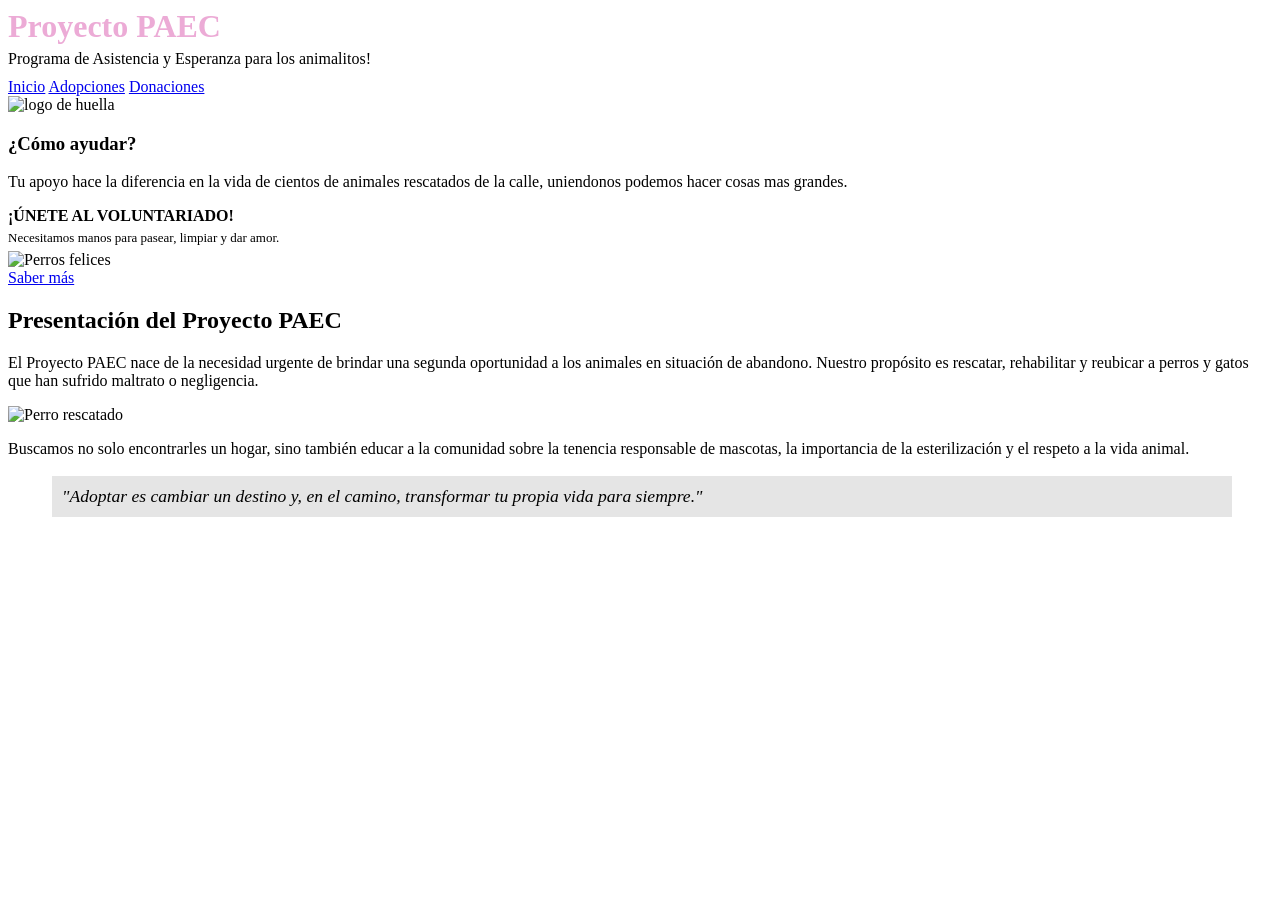
==== index.html @ 9fcde27f "Agregue index" ====
<!DOCTYPE html>
<html lang="es">
<head>
  <meta charset="UTF-8">
  <title>Proyecto PAEC - Inicio</title>
  <link rel="stylesheet" href="css/estilo.css">

</head>
<body>
  <header>
    <div>
      <h1 style="margin: 0; color: rgb(236, 171, 214);">Proyecto PAEC</h1>
      <p style="margin: 5px 0 10px 0;">Programa de Asistencia y Esperanza para los animalitos!</p>
     
      <div class="barra-navegacion">
        <a href="index.html" class="boton-nav activo">Inicio</a>
        <a href="adopciones.html" class="boton-nav">Adopciones</a>
        <a href="donaciones.html" class="boton-nav">Donaciones</a>
      </div>
    </div>
    <img src="https://encrypted-tbn0.gstatic.com/images?q=tbn:ANd9GcRCSQOSqH5yhhM6Y9Il_XW0JrZmbG4z6kLmfoOaWgozPg&s=10" alt="logo de huella" class="logo-pequeno">
  </header>




  <main>
    <aside>
      <h3>¿Cómo ayudar?</h3>
      <p>Tu apoyo hace la diferencia en la vida de cientos de animales rescatados de la calle, uniendonos podemos hacer cosas mas grandes.</p>
      <div class="publicidad">
        <h4 style="margin: 5px 0;">¡ÚNETE AL VOLUNTARIADO!</h4>
        <p style="font-size: 13px; margin: 5px 0;">Necesitamos manos para pasear, limpiar y dar amor.</p>
        <img src="https://images.unsplash.com/photo-1548199973-03cce0bbc87b?ixlib=rb-1.2.1&auto=format&fit=crop&w=500&q=60" alt="Perros felices">
        <br>
        <a href="donaciones.html" class="boton-ad">Saber más</a>
      </div>
    </aside>




    <section>
      <article>
        <h2>Presentación del Proyecto PAEC</h2>
        <p>El Proyecto PAEC nace de la necesidad urgente de brindar una segunda oportunidad a los animales en situación de abandono. Nuestro propósito es rescatar, rehabilitar y reubicar a perros y gatos que han sufrido maltrato o negligencia.</p>
       
        <img src="https://images.unsplash.com/photo-1544568100-847a948585b9?ixlib=rb-1.2.1&auto=format&fit=crop&w=500&q=60" class="imagen-articulo" alt="Perro rescatado">




        <p>Buscamos no solo encontrarles un hogar, sino también educar a la comunidad sobre la tenencia responsable de mascotas, la importancia de la esterilización y el respeto a la vida animal.</p>
       
        <blockquote style="font-style: italic; font-size: 1.1em; background: rgba(0,0,0,0.1); padding: 10px; border-left: 4px solid white;">
          "Adoptar es cambiar un destino y, en el camino, transformar tu propia vida para siempre."
        </blockquote>
      </article>
    </section>
  </main>
</body>
</html>
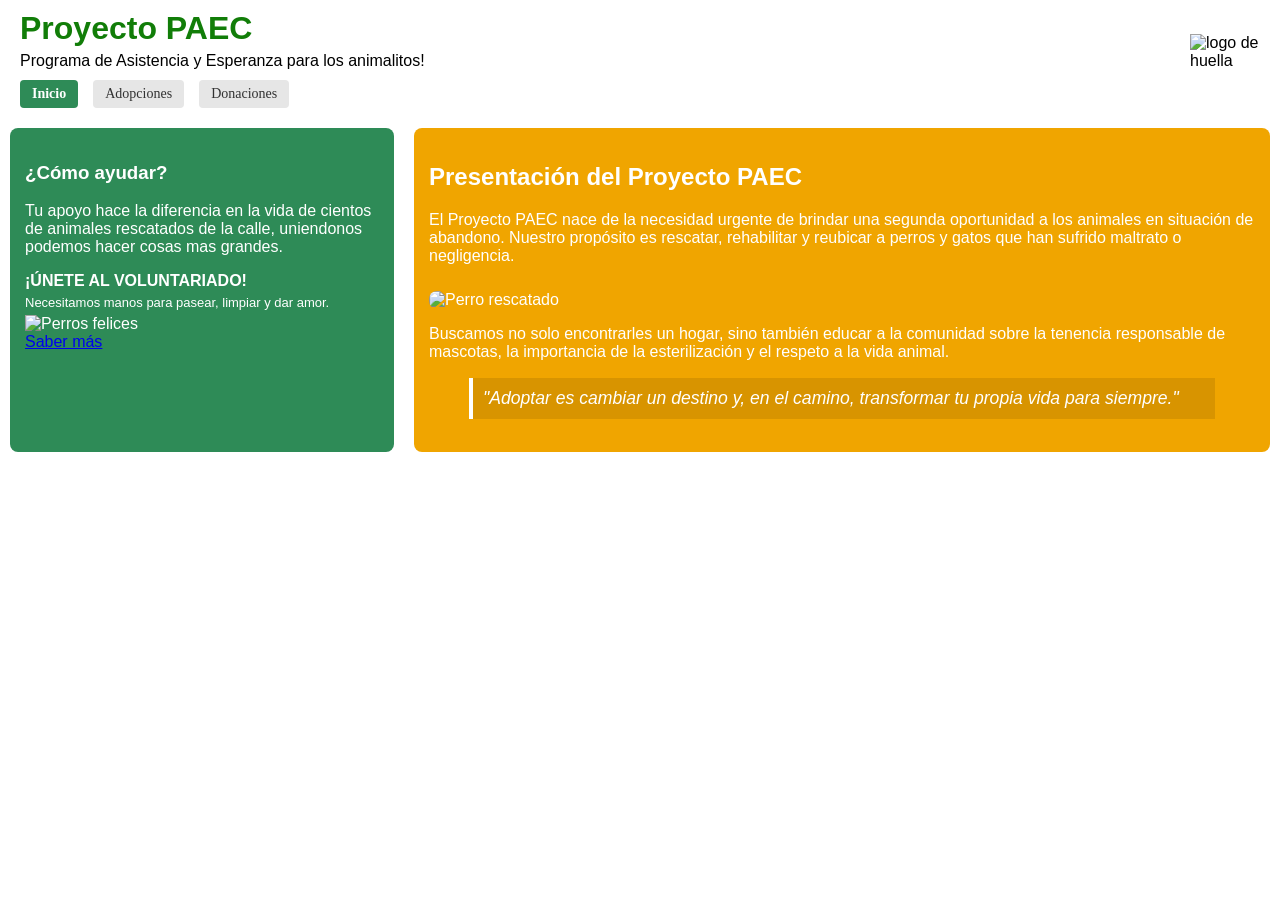
==== commit 9f8c59e3: "Modificaciones y agregaciones al estilo css" ====
--- a/index.html
+++ b/index.html
@@ -9,7 +9,7 @@
 <body>
   <header>
     <div>
-      <h1 style="margin: 0; color: rgb(236, 171, 214);">Proyecto PAEC</h1>
+      <h1 style="margin: 0; color: rgb(17, 125, 8);">Proyecto PAEC</h1>
       <p style="margin: 5px 0 10px 0;">Programa de Asistencia y Esperanza para los animalitos!</p>
      
       <div class="barra-navegacion">
--- a/css/estilo.css
+++ b/css/estilo.css
@@ -0,0 +1,187 @@
+/* ====================
+   ESTILOS GENERALES
+   ==================== */
+body {
+  font-family: Arial, sans-serif;
+  margin: 0;
+  padding: 0;
+}
+
+header {
+  display: flex;
+  justify-content: space-between;
+  align-items: center;
+  background-color: rgb(255, 255, 255);
+  padding: 10px 20px;
+}
+
+.logo-pequeno {
+  width: 70px;
+  height: auto;
+  display: block;
+  margin-bottom: 15px;
+}
+
+.titulo-principal {
+  margin: 0;
+}
+
+.subtitulo-header {
+  margin: 5px 0 10px 0;
+}
+
+/* Colores específicos de título para cada página */
+.color-index { color: rgb(16, 164, 70); }
+.color-donaciones { color: rgb(4, 116, 62); }
+.color-adopciones { color: rgb(46, 139, 87); }
+
+.barra-navegacion {
+  display: flex;
+  gap: 15px;
+  margin-top: 10px;
+}
+
+.boton-nav {
+  text-decoration: none;
+  color: rgb(50, 50, 50);
+  background-color: rgb(230, 230, 230);
+  padding: 6px 12px;
+  border-radius: 4px;
+  font-size: 14px;
+  font-family: 'Times New Roman', Times, serif;
+  transition: all 0.3s;
+}
+
+.boton-nav:hover {
+  background-color: rgb(200, 200, 200);
+}
+
+.boton-nav.activo {
+  background-color: rgb(46, 139, 87);
+  color: rgb(255, 255, 255);
+  font-weight: bold;
+}
+
+main {
+  display: flex;
+  gap: 20px;
+  padding: 10px;
+}
+
+aside {
+  width: 30%;
+  background-color: rgb(46, 139, 87);
+  color: white;
+  padding: 15px;
+  border-radius: 8px;
+}
+
+section {
+  width: 70%;
+  background-color: rgb(240, 165, 0);
+  color: rgb(255, 255, 255);
+  padding: 15px;
+  border-radius: 8px;
+}
+
+/* ====================
+   ESTILOS: INDEX
+   ==================== */
+.publicidad-titulo {
+  margin: 5px 0;
+}
+
+.publicidad-texto {
+  font-size: 13px;
+  margin: 5px 0;
+}
+
+.imagen-articulo {
+  max-width: 100%;
+  border-radius: 8px;
+  margin-top: 10px;
+}
+
+/* ====================
+   ESTILOS: DONACIONES
+   ==================== */
+.caja-banco {
+  background-color: white;
+  color: black;
+  padding: 10px;
+  border-radius: 5px;
+  margin-top: 10px;
+  text-align: center;
+}
+
+.lista-necesidades {
+  display: flex;
+  justify-content: space-between;
+  gap: 20px;
+}
+
+.lista-necesidades div {
+  width: 50%;
+}
+
+.titulo-necesidad {
+  border-bottom: 2px solid white;
+  padding-bottom: 5px;
+}
+
+.caja-info {
+  background: rgba(0,0,0,0.1);
+  padding: 15px;
+  border-radius: 8px;
+  margin-top: 15px;
+}
+
+.caja-info h3 {
+  margin-top: 0;
+}
+
+/* ====================
+   ESTILOS: ADOPCIONES
+   ==================== */
+.lista-requisitos {
+  padding-left: 20px;
+}
+
+.nota-requisitos {
+  font-size: 14px;
+  margin-top: 20px;
+}
+
+.galeria {
+  display: flex;
+  flex-wrap: wrap;
+  gap: 15px;
+  margin-top: 15px;
+}
+
+.ficha-mascota {
+  background-color: white;
+  color: black;
+  width: calc(50% - 15px);
+  padding: 10px;
+  border-radius: 8px;
+  box-sizing: border-box;
+  text-align: center;
+}
+
+.ficha-mascota img {
+  width: 100%;
+  height: 150px;
+  object-fit: cover;
+  border-radius: 5px;
+}
+
+.ficha-mascota h4 {
+  margin: 10px 0 5px 0;
+  color: rgb(46, 139, 87);
+}
+
+.ficha-mascota p {
+  margin: 0;
+  font-size: 14px;
+}
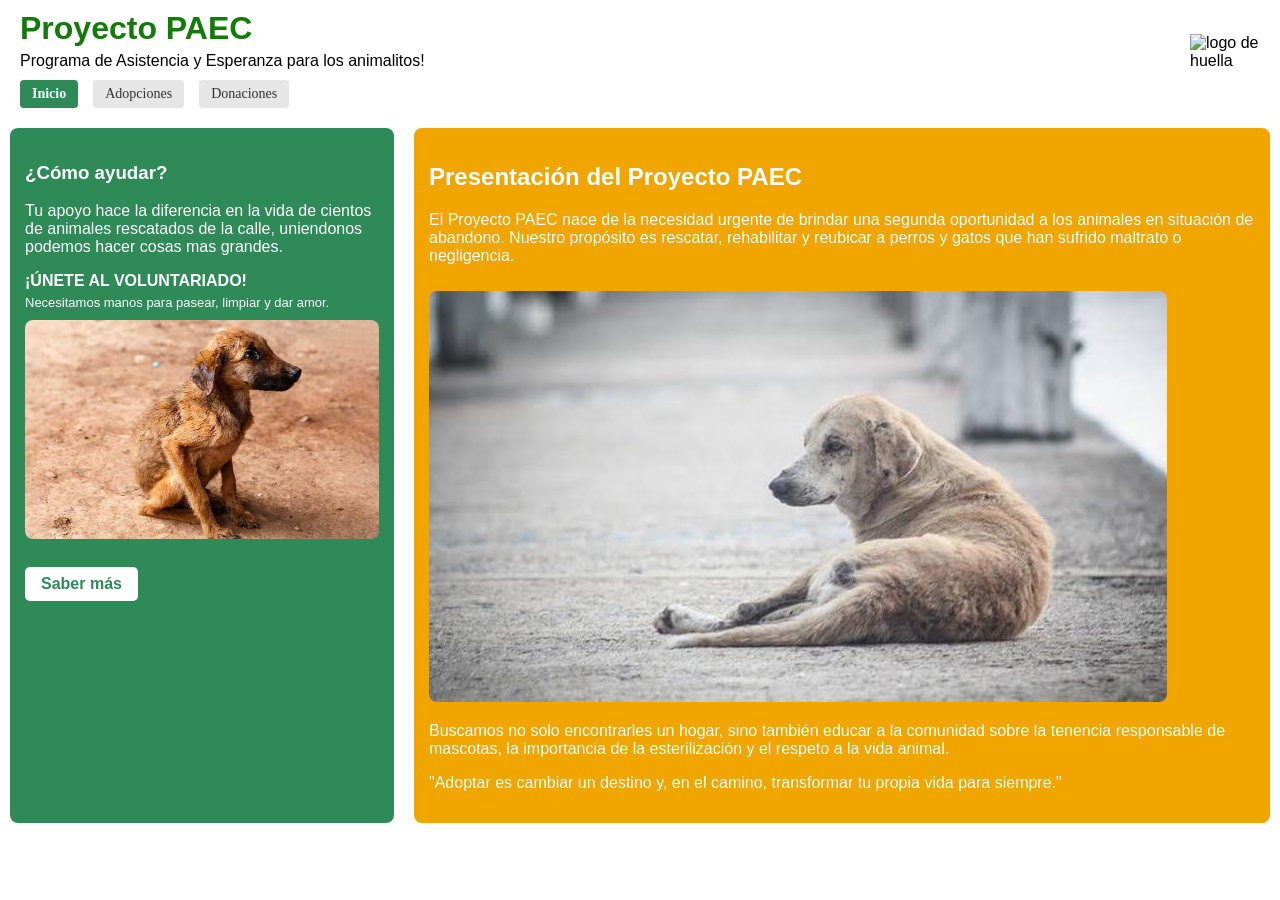
==== commit cd0931b5: "Agregacion de imagenes y correccion de errores" ====
--- a/index.html
+++ b/index.html
@@ -31,7 +31,7 @@
       <div class="publicidad">
         <h4 style="margin: 5px 0;">¡ÚNETE AL VOLUNTARIADO!</h4>
         <p style="font-size: 13px; margin: 5px 0;">Necesitamos manos para pasear, limpiar y dar amor.</p>
-        <img src="https://images.unsplash.com/photo-1548199973-03cce0bbc87b?ixlib=rb-1.2.1&auto=format&fit=crop&w=500&q=60" alt="Perros felices">
+        <img src="img/perro1.png" alt="Perros felices">
         <br>
         <a href="donaciones.html" class="boton-ad">Saber más</a>
       </div>
@@ -45,16 +45,16 @@
         <h2>Presentación del Proyecto PAEC</h2>
         <p>El Proyecto PAEC nace de la necesidad urgente de brindar una segunda oportunidad a los animales en situación de abandono. Nuestro propósito es rescatar, rehabilitar y reubicar a perros y gatos que han sufrido maltrato o negligencia.</p>
        
-        <img src="https://images.unsplash.com/photo-1544568100-847a948585b9?ixlib=rb-1.2.1&auto=format&fit=crop&w=500&q=60" class="imagen-articulo" alt="Perro rescatado">
+        <img src="img/perro2.png" class="imagen-articulo" alt="Perro rescatado">
 
 
 
 
         <p>Buscamos no solo encontrarles un hogar, sino también educar a la comunidad sobre la tenencia responsable de mascotas, la importancia de la esterilización y el respeto a la vida animal.</p>
        
-        <blockquote style="font-style: italic; font-size: 1.1em; background: rgba(0,0,0,0.1); padding: 10px; border-left: 4px solid white;">
+        <p> 
           "Adoptar es cambiar un destino y, en el camino, transformar tu propia vida para siempre."
-        </blockquote>
+        </p>
       </article>
     </section>
   </main>
--- a/css/estilo.css
+++ b/css/estilo.css
@@ -31,8 +31,8 @@
 }
 
 /* Colores específicos de título para cada página */
-.color-index { color: rgb(16, 164, 70); }
-.color-donaciones { color: rgb(4, 116, 62); }
+.color-index { color: rgb(19, 116, 2); }
+.color-donaciones { color: rgb(6, 114, 64); }
 .color-adopciones { color: rgb(46, 139, 87); }
 
 .barra-navegacion {
@@ -85,7 +85,7 @@
 }
 
 /* ====================
-   ESTILOS: INDEX
+   ESTILOS: INDEX Y PUBLICIDAD
    ==================== */
 .publicidad-titulo {
   margin: 5px 0;
@@ -100,6 +100,34 @@
   max-width: 100%;
   border-radius: 8px;
   margin-top: 10px;
+}
+
+/* Imagen de la barra lateral corregida */
+.publicidad img {
+  max-width: 100%;
+  height: auto;
+  border-radius: 8px;
+  margin: 10px 0;
+  display: block;
+}
+
+/* Botón "Saber más" corregido */
+.boton-ad {
+  display: inline-block;
+  background-color: rgb(255, 255, 255);
+  color: rgb(46, 139, 87);
+  text-decoration: none;
+  padding: 8px 16px;
+  border-radius: 5px;
+  font-weight: bold;
+  font-family: Arial, sans-serif;
+  text-align: center;
+  transition: all 0.3s ease;
+}
+
+.boton-ad:hover {
+  background-color: rgb(240, 165, 0);
+  color: white;
 }
 
 /* ====================
